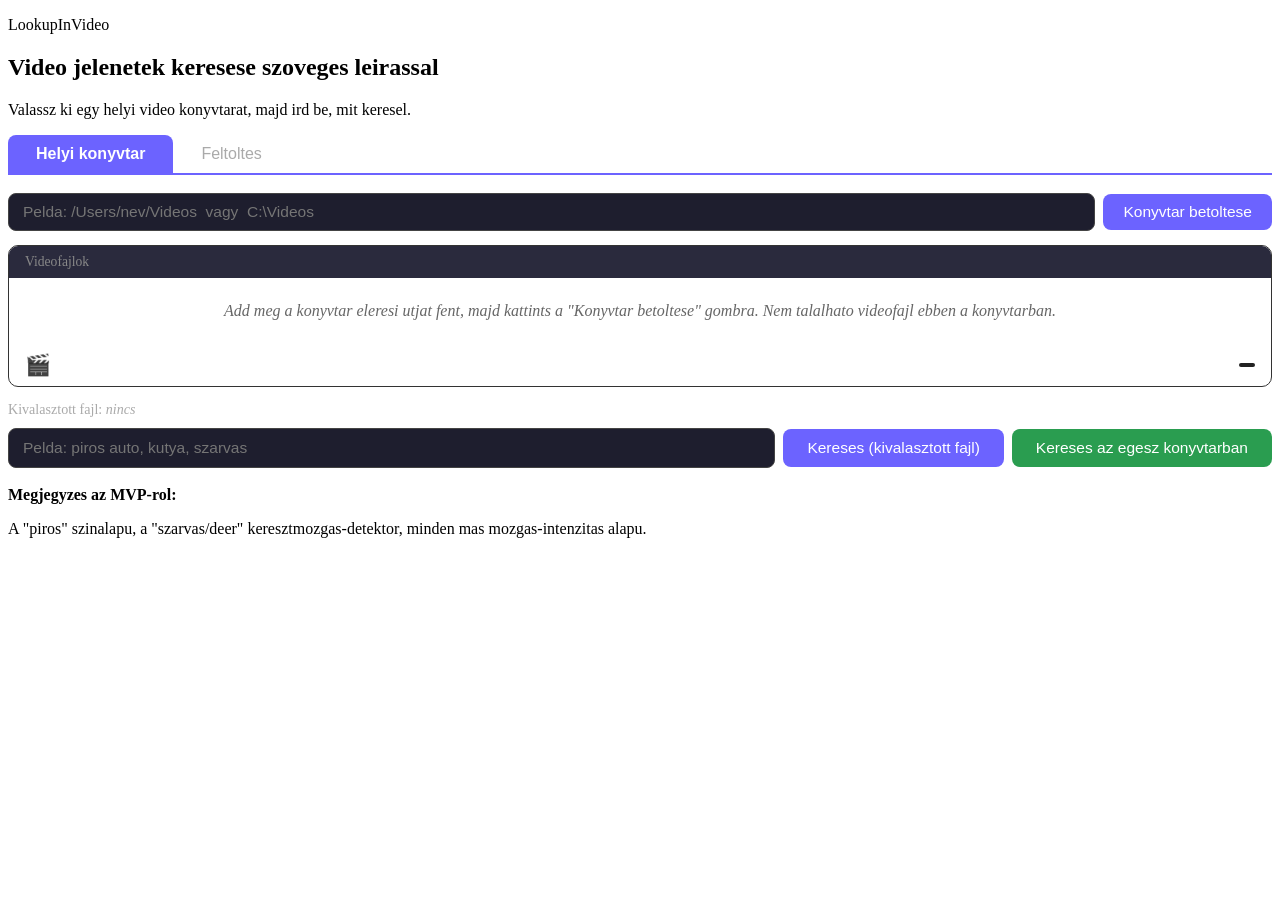
==== src/main/resources/templates/index.html @ 07385e65 "feat: async directory-wide video search with per-file progress tracking Add ability to search all vi" ====
<!DOCTYPE html>
<html lang="hu" xmlns:th="http://www.thymeleaf.org">
<head>
    <meta charset="UTF-8">
    <meta name="viewport" content="width=device-width, initial-scale=1.0">
    <title>LookupInVideo | Jelenetkereses</title>
    <link rel="stylesheet" th:href="@{/css/app.css}">
    <style>
        .tab-bar { display: flex; gap: 0; margin-bottom: 0; border-bottom: 2px solid var(--accent, #6c63ff); }
        .tab-btn { padding: 10px 28px; background: none; border: none; cursor: pointer; font-size: 1rem;
                   color: #aaa; border-radius: 8px 8px 0 0; transition: background 0.2s, color 0.2s; }
        .tab-btn.active { background: var(--accent, #6c63ff); color: #fff; font-weight: 600; }
        .tab-panel { display: none; }
        .tab-panel.active { display: block; }

        .dir-bar { display: flex; gap: 8px; align-items: center; margin-bottom: 14px; }
        .dir-bar input { flex: 1; padding: 9px 14px; border-radius: 8px; border: 1px solid #444;
                         background: #1e1e2e; color: #fff; font-size: 0.97rem; }
        .dir-bar button { padding: 9px 20px; border-radius: 8px; background: var(--accent, #6c63ff);
                          color: #fff; border: none; cursor: pointer; font-size: 0.97rem; white-space: nowrap; }

        .file-explorer { border: 1px solid #333; border-radius: 10px; overflow: hidden; margin-bottom: 14px; }
        .file-explorer-header { background: #2a2a3d; padding: 8px 16px; font-size: 0.85rem; color: #888;
                                 display: flex; gap: 12px; }
        .file-item { display: flex; align-items: center; gap: 12px; padding: 9px 16px; cursor: pointer;
                     border-bottom: 1px solid #2a2a3a; transition: background 0.15s; }
        .file-item:last-child { border-bottom: none; }
        .file-item:hover { background: #2a2a45; }
        .file-item.selected { background: #3a3060; border-left: 3px solid var(--accent, #6c63ff); }
        .file-icon { font-size: 1.3rem; }
        .file-name { flex: 1; font-size: 0.96rem; }
        .file-ext { font-size: 0.8rem; color: #888; background: #222; padding: 2px 8px; border-radius: 4px; }
        .no-files { padding: 24px; text-align: center; color: #666; font-style: italic; }

        .search-row { display: flex; gap: 8px; align-items: center; margin-top: 10px; }
        .search-row input { flex: 1; padding: 10px 14px; border-radius: 8px; border: 1px solid #444;
                            background: #1e1e2e; color: #fff; font-size: 0.97rem; }
        .search-row button { padding: 10px 24px; border-radius: 8px; background: var(--accent, #6c63ff);
                             color: #fff; border: none; cursor: pointer; font-size: 0.97rem; white-space: nowrap; }
        .search-row .btn-all { background: #2a9d50; }
        .search-row .btn-all:hover { background: #22883f; }
        .selected-label { font-size: 0.88rem; color: #aaa; margin-bottom: 4px; min-height: 1.2em; }

        /* Progress overlay */
        #progressOverlay { position: fixed; inset: 0; background: rgba(0,0,0,0.80);
                           z-index: 1000; align-items: center; justify-content: center; }
        .prog-card { background: #1a1a2e; border: 1px solid #444; border-radius: 16px;
                     padding: 36px 40px; min-width: 440px; max-width: 92vw; text-align: center; }
        .prog-card h2 { color: #fff; margin: 0 0 8px; }
        .prog-status { color: #aaa; font-size: 0.9rem; margin-bottom: 20px;
                       white-space: nowrap; overflow: hidden; text-overflow: ellipsis; }
        .prog-label { color: #ccc; font-size: 0.82rem; text-align: left; margin-bottom: 4px; }
        .prog-bar-wrap { background: #2a2a3d; border-radius: 8px; overflow: hidden; margin-bottom: 14px; }
        .prog-bar-inner { height: 10px; background: #6c63ff; width: 0%; transition: width 0.4s; }
        .prog-bar-inner.green { background: #44c868; height: 22px; }
        .prog-pct-row { position: relative; margin-bottom: 6px; }
        .prog-pct-row .prog-bar-inner { height: 22px; }
        .prog-pct-label { position: absolute; inset: 0; display: flex; align-items: center;
                          justify-content: center; font-size: 0.85rem; font-weight: 700; color: #fff; }
        .prog-file-count { color: #888; font-size: 0.85rem; margin-bottom: 24px; }
        .prog-cancel { padding: 8px 24px; border-radius: 8px; background: #333;
                       color: #aaa; border: 1px solid #555; cursor: pointer; font-size: 0.9rem; }
    </style>
</head>
<body>
<div class="bg-orb bg-orb-left"></div>
<div class="bg-orb bg-orb-right"></div>

<main class="container">
    <section class="hero">
        <p class="kicker">LookupInVideo</p>
        <h1>Video jelenetek keresese szoveges leirassal</h1>
        <p class="lead">
            Valassz ki egy helyi video konyvtarat, majd ird be, mit keresel.
        </p>
    </section>

    <section class="panel">
        <p class="error" th:if="${error}" th:text="${error}"></p>

        <!-- Fül-választó -->
        <div class="tab-bar">
            <button class="tab-btn" id="tab-local-btn" onclick="switchTab('local')">Helyi konyvtar</button>
            <button class="tab-btn" id="tab-upload-btn" onclick="switchTab('upload')">Feltoltes</button>
        </div>

        <!-- === HELYI KÖNYVTÁR TAB === -->
        <div class="tab-panel" id="tab-local">
            <!-- Könyvtár megadása -->
            <form method="get" action="/browse" id="browse-form" style="margin-top:18px;">
                <div class="dir-bar">
                    <input type="text" name="dir" id="dirInput"
                           th:value="${videoDir}"
                           placeholder="Pelda: /Users/nev/Videos  vagy  C:\Videos">
                    <input type="hidden" name="query" th:value="${query}">
                    <button type="submit">Konyvtar betoltese</button>
                </div>
            </form>

            <!-- File Explorer lista -->
            <div class="file-explorer">
                <div class="file-explorer-header">
                    <span>Videofajlok</span>
                    <span th:if="${videoFiles != null and !videoFiles.isEmpty()}"
                          th:text="'(' + ${videoFiles.size()} + ' db)'"></span>
                </div>
                <div th:if="${videoFiles == null or videoFiles.isEmpty()}" class="no-files">
                    <span th:if="${videoDir == null or videoDir.isBlank()}">Add meg a konyvtar eleresi utjat fent, majd kattints a "Konyvtar betoltese" gombra.</span>
                    <span th:if="${videoDir != null and !videoDir.isBlank()}">Nem talalhato videofajl ebben a konyvtarban.</span>
                </div>
                <div th:each="f, fStat : ${videoFiles}"
                     class="file-item"
                     th:id="'file-' + ${fStat.index}"
                     th:data-index="${fStat.index}"
                     th:data-filename="${f}"
                     onclick="selectFile(this)">
                    <span class="file-icon">🎬</span>
                    <span class="file-name" th:text="${f}"></span>
                    <span class="file-ext"></span>
                </div>
            </div>

            <!-- Keresés helyi fájlból -->
            <form method="post" action="/search-local" id="local-search-form">
                <input type="hidden" name="videoDir" th:value="${videoDir}" id="localVideoDir">
                <input type="hidden" name="videoFile" id="localVideoFile" value="">
                <p class="selected-label" id="selectedLabel">Kivalasztott fajl: <em>nincs</em></p>
                <div class="search-row">
                    <input type="text" name="query" id="localQuery"
                           th:value="${query}"
                           placeholder="Pelda: piros auto, kutya, szarvas">
                    <button type="submit" onclick="return validateLocal()">Kereses (kivalasztott fajl)</button>
                    <button type="button" class="btn-all" onclick="searchDir()">Kereses az egesz konyvtarban</button>
                </div>
            </form>
        </div>

        <!-- === FELTÖLTÉS TAB === -->
        <div class="tab-panel" id="tab-upload">
            <form th:action="@{/search}" method="post" enctype="multipart/form-data"
                  class="search-form" style="margin-top:18px;">
                <label class="field">
                    <span>Video fajl feltoltese</span>
                    <input type="file" name="video" accept="video/*" required>
                </label>
                <label class="field">
                    <span>Kereses</span>
                    <input type="text" name="query"
                           placeholder="Pelda: piros auto, kutya, szarvas"
                           th:value="${query}" required>
                </label>
                <button type="submit" class="cta">Kereses inditasa</button>
            </form>
        </div>

        <div class="hint-box" style="margin-top:18px;">
            <strong>Megjegyzes az MVP-rol:</strong>
            <p>A "piros" szinalapu, a "szarvas/deer" keresztmozgas-detektor, minden mas mozgas-intenzitas alapu.</p>
        </div>
    </section>
</main>

<!-- Progress overlay -->
<div id="progressOverlay" style="display:none;">
    <div class="prog-card">
        <h2>Kereses folyamatban...</h2>
        <p class="prog-status" id="progStatus">Elokeszites...</p>

        <p class="prog-label">Aktualis fajl:</p>
        <div class="prog-bar-wrap">
            <div class="prog-bar-inner" id="progFrameBar"></div>
        </div>

        <p class="prog-label">Osszes haladas:</p>
        <div class="prog-bar-wrap prog-pct-row">
            <div class="prog-bar-inner green" id="progOverallBar"></div>
            <span class="prog-pct-label" id="progPct">0%</span>
        </div>
        <p class="prog-file-count" id="progFileCount"></p>

        <button class="prog-cancel" onclick="cancelSearch()">Megszakitas</button>
    </div>
</div>

<script>
    // Aktív fájl
    let selectedFile = '';

    function switchTab(tab) {
        document.getElementById('tab-local').classList.toggle('active', tab === 'local');
        document.getElementById('tab-upload').classList.toggle('active', tab === 'upload');
        document.getElementById('tab-local-btn').classList.toggle('active', tab === 'local');
        document.getElementById('tab-upload-btn').classList.toggle('active', tab === 'upload');
    }

    function selectFile(el) {
        document.querySelectorAll('.file-item').forEach(e => e.classList.remove('selected'));
        el.classList.add('selected');

        selectedFile = el.dataset.filename;
        document.getElementById('localVideoFile').value = selectedFile;
        document.getElementById('selectedLabel').innerHTML =
            'Kivalasztott fajl: <strong>' + selectedFile + '</strong>';

        // kiterjesztes badge
        const extEl = el.querySelector('.file-ext');
        if (extEl) {
            const parts = selectedFile.split('.');
            extEl.textContent = parts.length > 1 ? parts[parts.length - 1].toUpperCase() : '';
        }
    }

    function validateLocal() {
        if (!selectedFile) {
            alert('Kerjuk, kattints egy videofajlra a listabol!');
            return false;
        }
        const q = document.getElementById('localQuery').value.trim();
        if (!q) {
            alert('Adj meg egy szoveges keresest!');
            return false;
        }
        return true;
    }

    // Oldalbetöltéskor: ha van videolista, helyi tab aktív, egyébként helyi tab aktív alapból
    window.addEventListener('DOMContentLoaded', function () {
        switchTab('local');
        // kiterjesztes badge feltoltese minden sorhoz
        document.querySelectorAll('.file-item').forEach(function(el) {
            const name = el.dataset.filename || '';
            const extEl = el.querySelector('.file-ext');
            if (extEl && name.includes('.')) {
                const parts = name.split('.');
                extEl.textContent = parts[parts.length - 1].toUpperCase();
            }
        });
    });

    // -----------------------------------------------------------------------
    // Könyvtár-szintű keresés + progress
    // -----------------------------------------------------------------------
    let _pollActive = false;

    function searchDir() {
        const dir = document.getElementById('dirInput').value.trim();
        const q   = document.getElementById('localQuery').value.trim();
        if (!dir) { alert('Add meg a konyvtar eleresi utjat!'); return; }
        if (!q)   { alert('Adj meg egy keresesi szoveget!'); return; }

        showOverlay();

        fetch('/search-dir', {
            method: 'POST',
            headers: { 'Content-Type': 'application/x-www-form-urlencoded' },
            body: new URLSearchParams({ videoDir: dir, query: q })
        })
        .then(r => r.json())
        .then(data => {
            if (data.error) {
                hideOverlay();
                alert('Hiba: ' + data.error);
                return;
            }
            _pollActive = true;
            pollProgress(data.jobId);
        })
        .catch(err => {
            hideOverlay();
            alert('Halozati hiba: ' + err.message);
        });
    }

    function pollProgress(jobId) {
        if (!_pollActive) return;
        fetch('/progress/' + jobId)
        .then(r => r.json())
        .then(p => {
            updateOverlay(p);
            if (p.status === 'DONE') {
                _pollActive = false;
                window.location.href = '/results/' + jobId;
            } else if (p.status === 'ERROR') {
                _pollActive = false;
                hideOverlay();
                alert('Hiba a feldolgozas soran: ' + (p.error || 'ismeretlen hiba'));
            } else {
                setTimeout(() => pollProgress(jobId), 400);
            }
        })
        .catch(() => {
            if (_pollActive) setTimeout(() => pollProgress(jobId), 1000);
        });
    }

    function updateOverlay(p) {
        document.getElementById('progStatus').textContent     = p.statusText || '';
        document.getElementById('progFrameBar').style.width   = (p.framePercent || 0) + '%';
        document.getElementById('progOverallBar').style.width = (p.percent || 0) + '%';
        document.getElementById('progPct').textContent        = (p.percent || 0) + '%';
        if (p.total > 0) {
            document.getElementById('progFileCount').textContent =
                p.processed + ' / ' + p.total + ' fajl feldolgozva';
        }
    }

    function showOverlay() {
        document.getElementById('progressOverlay').style.display = 'flex';
    }

    function hideOverlay() {
        document.getElementById('progressOverlay').style.display = 'none';
    }

    function cancelSearch() {
        _pollActive = false;
        hideOverlay();
    }
</script>
</body>
</html>
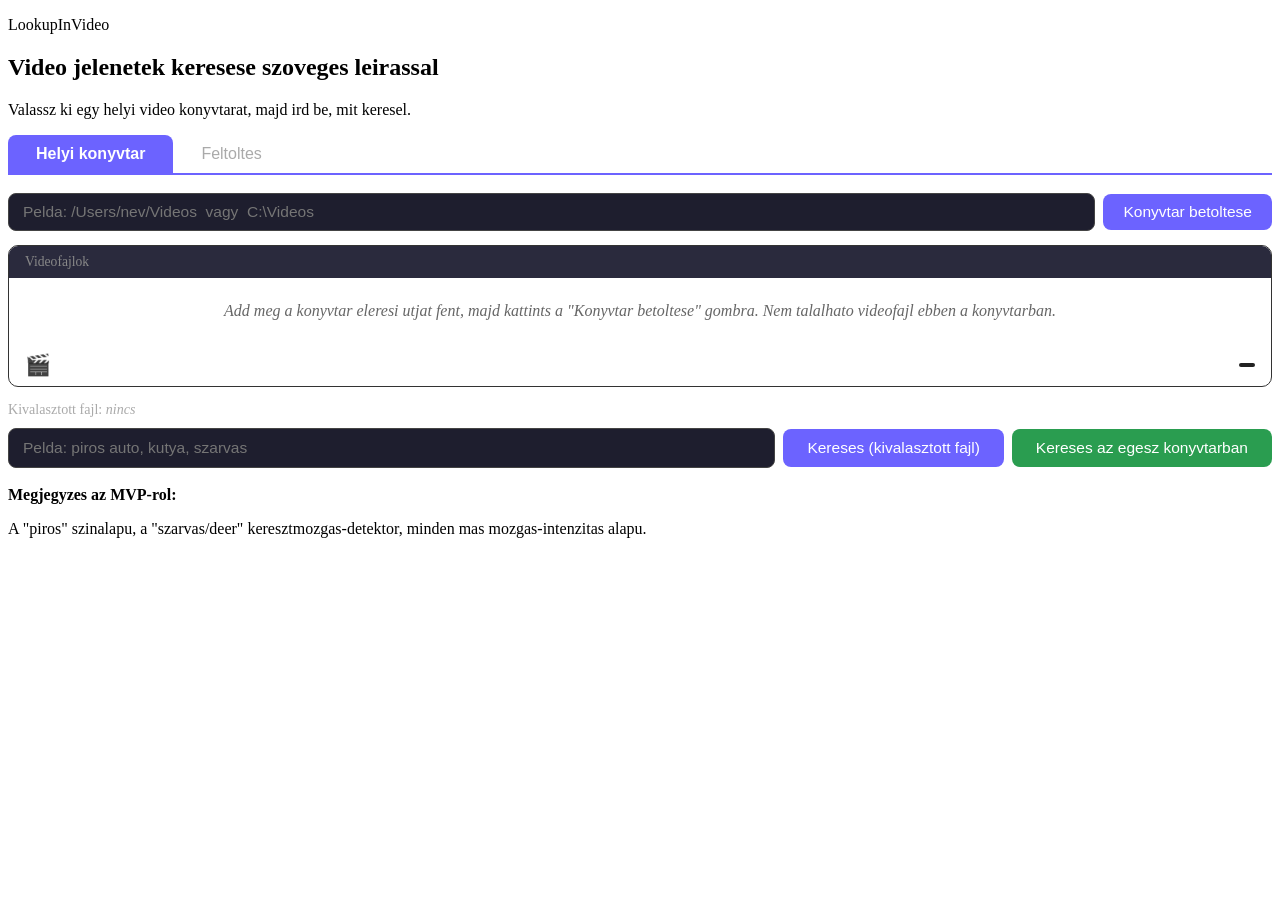
==== commit 988e18c8: "fix: Thymeleaf SpEL lambda crash + restore parallel progress detail results-dir.html: replace unsupp" ====
--- a/src/main/resources/templates/index.html
+++ b/src/main/resources/templates/index.html
@@ -52,6 +52,13 @@
         .prog-label { color: #ccc; font-size: 0.82rem; text-align: left; margin-bottom: 4px; }
         .prog-bar-wrap { background: #2a2a3d; border-radius: 8px; overflow: hidden; margin-bottom: 14px; }
         .prog-bar-inner { height: 10px; background: #6c63ff; width: 0%; transition: width 0.4s; }
+        .prog-bar-inner.shimmer {
+            background: linear-gradient(90deg, #6c63ff 25%, #a89fff 50%, #6c63ff 75%);
+            background-size: 200% 100%;
+            animation: shimmer 1.4s linear infinite;
+            width: 100% !important;
+        }
+        @keyframes shimmer { 0% { background-position: 200% 0; } 100% { background-position: -200% 0; } }
         .prog-bar-inner.green { background: #44c868; height: 22px; }
         .prog-pct-row { position: relative; margin-bottom: 6px; }
         .prog-pct-row .prog-bar-inner { height: 22px; }
@@ -166,9 +173,11 @@
         <h2>Kereses folyamatban...</h2>
         <p class="prog-status" id="progStatus">Elokeszites...</p>
 
-        <p class="prog-label">Aktualis fajl:</p>
-        <div class="prog-bar-wrap">
-            <div class="prog-bar-inner" id="progFrameBar"></div>
+        <div id="progFrameSection">
+            <p class="prog-label">Aktualis fajl:</p>
+            <div class="prog-bar-wrap">
+                <div class="prog-bar-inner" id="progFrameBar"></div>
+            </div>
         </div>
 
         <p class="prog-label">Osszes haladas:</p>
@@ -177,6 +186,7 @@
             <span class="prog-pct-label" id="progPct">0%</span>
         </div>
         <p class="prog-file-count" id="progFileCount"></p>
+        <p id="progMatchCount" style="color:#44c868; font-size:0.9rem; margin-bottom:20px; display:none;"></p>
 
         <button class="prog-cancel" onclick="cancelSearch()">Megszakitas</button>
     </div>
@@ -295,12 +305,33 @@
 
     function updateOverlay(p) {
         document.getElementById('progStatus').textContent     = p.statusText || '';
-        document.getElementById('progFrameBar').style.width   = (p.framePercent || 0) + '%';
+
+        // Frame bar: szekvencialis modban valodi %, parhuzamos modban shimmer animacio
+        const frameSection = document.getElementById('progFrameSection');
+        const frameBar     = document.getElementById('progFrameBar');
+        if (frameSection) frameSection.style.display = 'block';
+        if (p.parallelMode) {
+            frameBar.classList.add('shimmer');
+            frameBar.style.width = '';
+        } else {
+            frameBar.classList.remove('shimmer');
+            frameBar.style.width = (p.framePercent || 0) + '%';
+        }
+
         document.getElementById('progOverallBar').style.width = (p.percent || 0) + '%';
         document.getElementById('progPct').textContent        = (p.percent || 0) + '%';
         if (p.total > 0) {
-            document.getElementById('progFileCount').textContent =
-                p.processed + ' / ' + p.total + ' fajl feldolgozva';
+            const label = p.parallelMode
+                ? p.processed + ' / ' + p.total + ' fajl kesz  |  ' + p.threadCount + ' szal'
+                : p.processed + ' / ' + p.total + ' fajl feldolgozva';
+            document.getElementById('progFileCount').textContent = label;
+        }
+        const matchEl = document.getElementById('progMatchCount');
+        if (p.matchesFound > 0) {
+            matchEl.style.display = 'block';
+            matchEl.textContent = '✓ ' + p.matchesFound + ' talalat eddig';
+        } else {
+            matchEl.style.display = 'none';
         }
     }
 
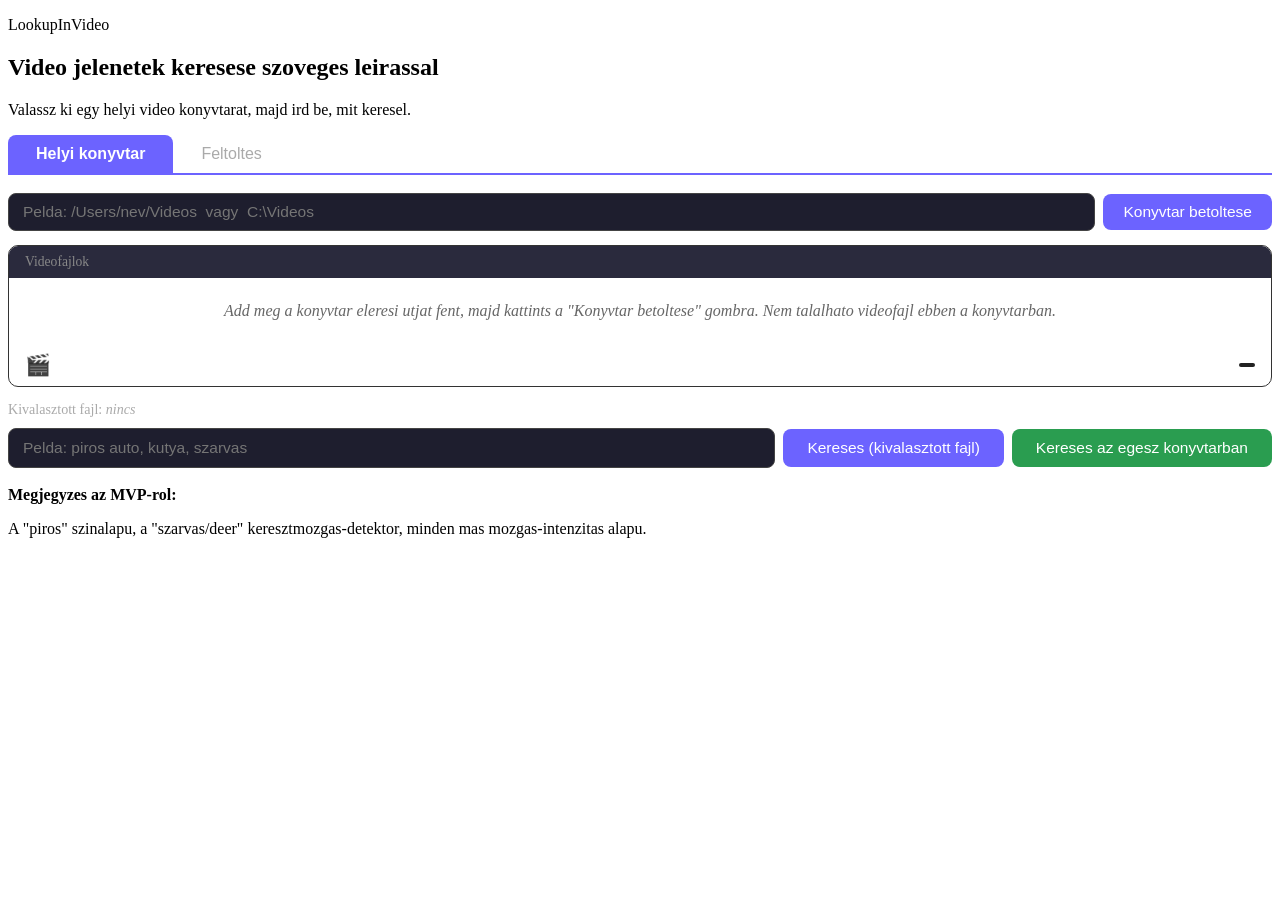
==== commit 825265a4: "Make progress popup scrollable for long file lists" ====
--- a/src/main/resources/templates/index.html
+++ b/src/main/resources/templates/index.html
@@ -42,28 +42,32 @@
         .selected-label { font-size: 0.88rem; color: #aaa; margin-bottom: 4px; min-height: 1.2em; }
 
         /* Progress overlay */
-        #progressOverlay { position: fixed; inset: 0; background: rgba(0,0,0,0.80);
-                           z-index: 1000; align-items: center; justify-content: center; }
+          #progressOverlay { position: fixed; inset: 0; background: rgba(0,0,0,0.80);
+                       z-index: 1000; align-items: flex-start; justify-content: center;
+                       overflow-y: auto; padding: 24px 12px; }
         .prog-card { background: #1a1a2e; border: 1px solid #444; border-radius: 16px;
-                     padding: 36px 40px; min-width: 440px; max-width: 92vw; text-align: center; }
+                   padding: 36px 40px; min-width: 440px; max-width: 92vw; text-align: center;
+                   max-height: calc(100vh - 48px); overflow-y: auto; }
         .prog-card h2 { color: #fff; margin: 0 0 8px; }
         .prog-status { color: #aaa; font-size: 0.9rem; margin-bottom: 20px;
                        white-space: nowrap; overflow: hidden; text-overflow: ellipsis; }
         .prog-label { color: #ccc; font-size: 0.82rem; text-align: left; margin-bottom: 4px; }
         .prog-bar-wrap { background: #2a2a3d; border-radius: 8px; overflow: hidden; margin-bottom: 14px; }
-        .prog-bar-inner { height: 10px; background: #6c63ff; width: 0%; transition: width 0.4s; }
-        .prog-bar-inner.shimmer {
-            background: linear-gradient(90deg, #6c63ff 25%, #a89fff 50%, #6c63ff 75%);
-            background-size: 200% 100%;
-            animation: shimmer 1.4s linear infinite;
-            width: 100% !important;
-        }
-        @keyframes shimmer { 0% { background-position: 200% 0; } 100% { background-position: -200% 0; } }
+        .prog-bar-inner { height: 10px; background: #6c63ff; width: 0%; transition: width 0.3s; }
         .prog-bar-inner.green { background: #44c868; height: 22px; }
         .prog-pct-row { position: relative; margin-bottom: 6px; }
         .prog-pct-row .prog-bar-inner { height: 22px; }
         .prog-pct-label { position: absolute; inset: 0; display: flex; align-items: center;
                           justify-content: center; font-size: 0.85rem; font-weight: 700; color: #fff; }
+        /* Per-file bars */
+        .prog-file-row { margin-bottom: 10px; text-align: left; }
+        .prog-file-name { font-size: 0.78rem; color: #aaa; white-space: nowrap; overflow: hidden;
+                          text-overflow: ellipsis; max-width: 100%; display: block; margin-bottom: 3px; }
+        .prog-file-bar-wrap { background: #2a2a3d; border-radius: 6px; overflow: hidden;
+                              position: relative; height: 10px; }
+        .prog-file-bar-inner { height: 10px; background: #6c63ff; width: 0%; transition: width 0.3s; }
+        .prog-file-pct { position: absolute; right: 5px; top: 50%; transform: translateY(-50%);
+                         font-size: 0.7rem; color: #fff; font-weight: 600; line-height: 1; }
         .prog-file-count { color: #888; font-size: 0.85rem; margin-bottom: 24px; }
         .prog-cancel { padding: 8px 24px; border-radius: 8px; background: #333;
                        color: #aaa; border: 1px solid #555; cursor: pointer; font-size: 0.9rem; }
@@ -136,7 +140,7 @@
                     <input type="text" name="query" id="localQuery"
                            th:value="${query}"
                            placeholder="Pelda: piros auto, kutya, szarvas">
-                    <button type="submit" onclick="return validateLocal()">Kereses (kivalasztott fajl)</button>
+                    <button type="button" onclick="searchSingle()">Kereses (kivalasztott fajl)</button>
                     <button type="button" class="btn-all" onclick="searchDir()">Kereses az egesz konyvtarban</button>
                 </div>
             </form>
@@ -145,7 +149,7 @@
         <!-- === FELTÖLTÉS TAB === -->
         <div class="tab-panel" id="tab-upload">
             <form th:action="@{/search}" method="post" enctype="multipart/form-data"
-                  class="search-form" style="margin-top:18px;">
+                  id="upload-form" class="search-form" style="margin-top:18px;">
                 <label class="field">
                     <span>Video fajl feltoltese</span>
                     <input type="file" name="video" accept="video/*" required>
@@ -173,12 +177,7 @@
         <h2>Kereses folyamatban...</h2>
         <p class="prog-status" id="progStatus">Elokeszites...</p>
 
-        <div id="progFrameSection">
-            <p class="prog-label">Aktualis fajl:</p>
-            <div class="prog-bar-wrap">
-                <div class="prog-bar-inner" id="progFrameBar"></div>
-            </div>
-        </div>
+        <div id="progFileBars"><!-- per-file progress bars --></div>
 
         <p class="prog-label">Osszes haladas:</p>
         <div class="prog-bar-wrap prog-pct-row">
@@ -245,13 +244,62 @@
                 extEl.textContent = parts[parts.length - 1].toUpperCase();
             }
         });
+
+        // Feltoltes form: async progress
+        const uploadForm = document.getElementById('upload-form');
+        if (uploadForm) {
+            uploadForm.addEventListener('submit', function(e) {
+                e.preventDefault();
+                const fileInput = this.querySelector('[name="video"]');
+                const queryInput = this.querySelector('[name="query"]');
+                if (!fileInput || !fileInput.files[0]) { alert('Tolts fel egy videot!'); return; }
+                if (!queryInput || !queryInput.value.trim()) { alert('Adj meg egy keresesi szoveget!'); return; }
+                showOverlay();
+                const fd = new FormData();
+                fd.append('video', fileInput.files[0]);
+                fd.append('query', queryInput.value.trim());
+                fetch('/search-async', { method: 'POST', body: fd })
+                .then(r => r.json())
+                .then(data => {
+                    if (data.error) { hideOverlay(); alert('Hiba: ' + data.error); return; }
+                    _resultUrl = '/result-single/' + data.jobId;
+                    _pollActive = true;
+                    pollProgress(data.jobId);
+                })
+                .catch(err => { hideOverlay(); alert('Halozati hiba: ' + err.message); });
+            });
+        }
     });
 
     // -----------------------------------------------------------------------
     // Könyvtár-szintű keresés + progress
     // -----------------------------------------------------------------------
     let _pollActive = false;
-
+    let _resultUrl  = '';
+    let _pollFailures = 0;
+    const MAX_POLL_FAILURES = 6;
+
+    function searchSingle() {
+        if (!selectedFile) { alert('Kerjuk, kattints egy videofajlra a listabol!'); return; }
+        const q = document.getElementById('localQuery').value.trim();
+        if (!q) { alert('Adj meg egy szoveges keresest!'); return; }
+        const dir = document.getElementById('dirInput').value.trim();
+        showOverlay();
+        fetch('/search-local-async', {
+            method: 'POST',
+            headers: { 'Content-Type': 'application/x-www-form-urlencoded' },
+            body: new URLSearchParams({ videoDir: dir, videoFile: selectedFile, query: q })
+        })
+        .then(r => r.json())
+        .then(data => {
+            if (data.error) { hideOverlay(); alert('Hiba: ' + data.error); return; }
+            _resultUrl = '/result-single/' + data.jobId;
+            _pollActive = true;
+            _pollFailures = 0;
+            pollProgress(data.jobId);
+        })
+        .catch(err => { hideOverlay(); alert('Halozati hiba: ' + err.message); });
+    }
     function searchDir() {
         const dir = document.getElementById('dirInput').value.trim();
         const q   = document.getElementById('localQuery').value.trim();
@@ -272,7 +320,9 @@
                 alert('Hiba: ' + data.error);
                 return;
             }
+            _resultUrl = '/results/' + data.jobId;
             _pollActive = true;
+            _pollFailures = 0;
             pollProgress(data.jobId);
         })
         .catch(err => {
@@ -284,12 +334,21 @@
     function pollProgress(jobId) {
         if (!_pollActive) return;
         fetch('/progress/' + jobId)
-        .then(r => r.json())
+        .then(r => {
+            if (r.status === 404) {
+                throw new Error('JOB_NOT_FOUND');
+            }
+            if (!r.ok) {
+                throw new Error('HTTP_' + r.status);
+            }
+            return r.json();
+        })
         .then(p => {
+            _pollFailures = 0;
             updateOverlay(p);
             if (p.status === 'DONE') {
                 _pollActive = false;
-                window.location.href = '/results/' + jobId;
+                window.location.href = _resultUrl;
             } else if (p.status === 'ERROR') {
                 _pollActive = false;
                 hideOverlay();
@@ -298,26 +357,46 @@
                 setTimeout(() => pollProgress(jobId), 400);
             }
         })
-        .catch(() => {
+        .catch((err) => {
+            _pollFailures += 1;
+            const isNotFound = err && typeof err.message === 'string' && err.message.includes('JOB_NOT_FOUND');
+            if (isNotFound || _pollFailures >= MAX_POLL_FAILURES) {
+                _pollActive = false;
+                hideOverlay();
+                alert('A feldolgozas allapota elveszett vagy a szerver leallt. Indits uj keresest.');
+                return;
+            }
             if (_pollActive) setTimeout(() => pollProgress(jobId), 1000);
         });
     }
 
     function updateOverlay(p) {
-        document.getElementById('progStatus').textContent     = p.statusText || '';
-
-        // Frame bar: szekvencialis modban valodi %, parhuzamos modban shimmer animacio
-        const frameSection = document.getElementById('progFrameSection');
-        const frameBar     = document.getElementById('progFrameBar');
-        if (frameSection) frameSection.style.display = 'block';
-        if (p.parallelMode) {
-            frameBar.classList.add('shimmer');
-            frameBar.style.width = '';
+        document.getElementById('progStatus').textContent = p.statusText || '';
+
+        // Per-file progress bars
+        const container = document.getElementById('progFileBars');
+        const fp = p.fileProgress || {};
+        const entries = Object.entries(fp);
+        if (entries.length > 0) {
+            let html = '<p class="prog-label">Aktivan feldolgozas alatt (' + entries.length + ' fajl):</p>';
+            entries.forEach(function([name, pct]) {
+                html += '<div class="prog-file-row">' +
+                    '<span class="prog-file-name">' + name + '</span>' +
+                    '<div class="prog-file-bar-wrap">' +
+                    '<div class="prog-file-bar-inner" style="width:' + pct + '%"></div>' +
+                    (pct > 5 ? '<span class="prog-file-pct">' + pct + '%</span>' : '') +
+                    '</div></div>';
+            });
+            container.innerHTML = html;
+        } else if (!p.parallelMode) {
+            const pct = p.framePercent || 0;
+            container.innerHTML = '<p class="prog-label">Aktualis fajl:</p>' +
+                '<div class="prog-bar-wrap"><div class="prog-bar-inner" style="width:' + pct + '%"></div></div>';
         } else {
-            frameBar.classList.remove('shimmer');
-            frameBar.style.width = (p.framePercent || 0) + '%';
-        }
-
+            container.innerHTML = '';
+        }
+
+        // Osszes haladas
         document.getElementById('progOverallBar').style.width = (p.percent || 0) + '%';
         document.getElementById('progPct').textContent        = (p.percent || 0) + '%';
         if (p.total > 0) {
@@ -329,7 +408,7 @@
         const matchEl = document.getElementById('progMatchCount');
         if (p.matchesFound > 0) {
             matchEl.style.display = 'block';
-            matchEl.textContent = '✓ ' + p.matchesFound + ' talalat eddig';
+            matchEl.textContent = '\u2713 ' + p.matchesFound + ' talalat eddig';
         } else {
             matchEl.style.display = 'none';
         }
@@ -345,6 +424,7 @@
 
     function cancelSearch() {
         _pollActive = false;
+        _pollFailures = 0;
         hideOverlay();
     }
 </script>
